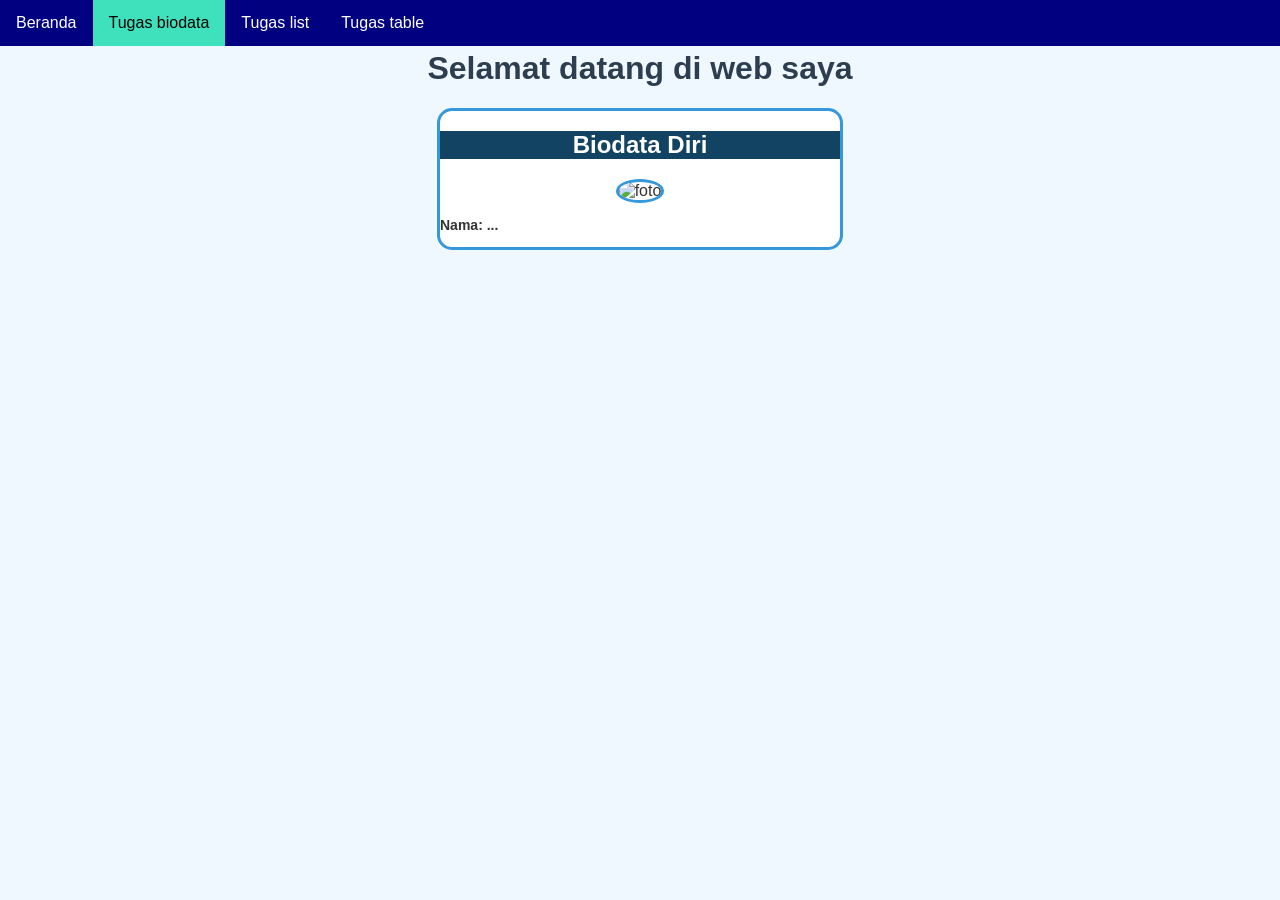
==== biodata.html @ 5521feb3 "buat biodata html dan css" ====
<!DOCTYPE html>
<html lang="en">
<head>
    <title>Tugas Anes | Tugas Biodata Diri</title>
    <link rel="stylesheet" href="style.css">
    <link rel="stylesheet" href="biodata.css">
</head>
<body>
    <div class="wadah-utama">
        <ul>
            <li><a href="index.html">Beranda</a></li>
            <li><a href="biodata.html" class="active">Tugas biodata</a></li>
            <li><a href="list.html">Tugas list</a></li>
            <li><a href="table.html">Tugas table</a></li>
        </ul>
        <div class="judul">
            <h1>Selamat datang di web saya</h1>
        </div>

        <div class="kartu-biodata">
            <h2>Biodata Diri</h2>

            <div class="bungkus-foto">
                <img src="foto.png" alt="foto">
            </div>

            <div class="informasi-diri">
                <p><strong>Nama: ...</strong></p>
            </div>
            
        </div>
    </div>
</body>
</html>
---- style.css ----
body{
	margin: 0;
	padding: 0;
}

ul {
	list-style-type: none;
	margin: 0;
	padding: 0;
	overflow: hidden;
	background: navy;
	position: fixed;
	top: 0;
	width: 100%;
}

li {
	float: left;
}

li a {
	display: block;
	color: white;
	text-align: center;
	padding: 14px 16px;
	text-decoration: none;
}

li a:hover{
	background: lime;
	color: black;
}

li a.active{
	background: #3fe1bd;
	color: black;
}

h1{
	margin-top: 50px;
}
---- biodata.css ----
/* Mengatur gaya dasar seluruh halaman web */
body {
    background-color: #f0f8ff;
    font-family: Arial, sans-serif;
    color: #333333;
}

/* Mengatur wadah paling luar agar teksnya rata tengah */
.wadah-utama {
    text-align: center;
}

/* Menghias bagian judul */
.judul h1 {
    color: #2c3e50;
}

/* Membuat tampilan kotak Biodata seperti "Kartu" */
.kartu-biodata {
    background-color: white;
    width: 90%;
    max-width: 400px;
    margin: auto;
    border-style: solid;
    border-color: #3498db;
    border-radius: 15px;
}

/* Menghias judul di dalam kartu */
.kartu-biodata h2 {
    background-color: #124363;
    color: white;
}

/* Menghias foto profil agar bentuknya lingkaran dan kekinian */
.bungkus-foto img {
    width: 120px;
    height: 120px;
    border-style: solid;
    border-color: #3498db;
    border-radius: 50%;
}

/* Mengatur teks biodata agar rapi dan rata kiri */
.informasi-diri {
    text-align: left;
    font-size: 14px;
}
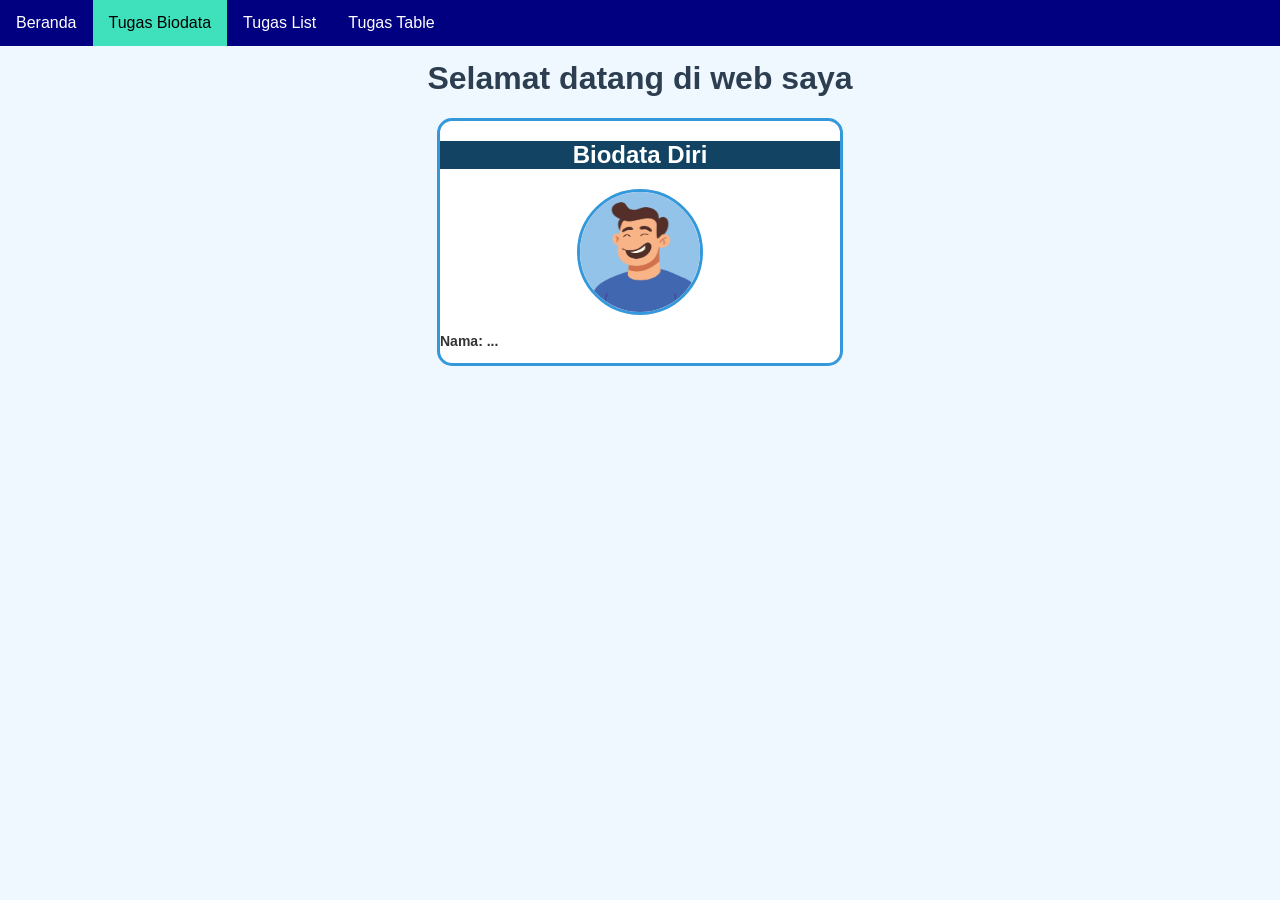
==== commit 4dcf816d: "ubah file index, style, buat file list" ====
--- a/biodata.html
+++ b/biodata.html
@@ -6,13 +6,17 @@
     <link rel="stylesheet" href="biodata.css">
 </head>
 <body>
-    <div class="wadah-utama">
+    <nav class="navbar">
         <ul>
             <li><a href="index.html">Beranda</a></li>
-            <li><a href="biodata.html" class="active">Tugas biodata</a></li>
-            <li><a href="list.html">Tugas list</a></li>
-            <li><a href="table.html">Tugas table</a></li>
+            <li><a href="biodata.html" class="active">Tugas Biodata</a></li>
+            <li><a href="list.html">Tugas List</a></li>
+            <li><a href="table.html">Tugas Table</a></li>
         </ul>
+    </nav>
+    
+    <div class="wadah-utama">
+        
         <div class="judul">
             <h1>Selamat datang di web saya</h1>
         </div>
--- a/style.css
+++ b/style.css
@@ -1,41 +1,39 @@
 body{
-	margin: 0;
-	padding: 0;
+    margin: 0;
+    padding: 0;
+    font-family: Arial, sans-serif;
 }
 
-ul {
-	list-style-type: none;
-	margin: 0;
-	padding: 0;
-	overflow: hidden;
-	background: navy;
-	position: fixed;
-	top: 0;
-	width: 100%;
+nav.navbar ul {
+    list-style-type: none;
+    margin: 0;
+    padding: 0;
+    background: navy;
+    position: fixed;
+    top: 0;
+    left: 0;
+    width: 100%;
+    display: flex;
+    z-index: 1000;
 }
 
-li {
-	float: left;
+nav.navbar li a {
+    display: block;
+    color: white;
+    padding: 14px 16px;
+    text-decoration: none;
 }
 
-li a {
-	display: block;
-	color: white;
-	text-align: center;
-	padding: 14px 16px;
-	text-decoration: none;
+nav.navbar li a:hover {
+    background: lime;
+    color: black;
 }
 
-li a:hover{
-	background: lime;
-	color: black;
+nav.navbar li a.active {
+    background: #3fe1bd;
+    color: black;
 }
 
-li a.active{
-	background: #3fe1bd;
-	color: black;
-}
-
-h1{
-	margin-top: 50px;
+.wadah-utama {
+    margin-top: 60px;
 }
